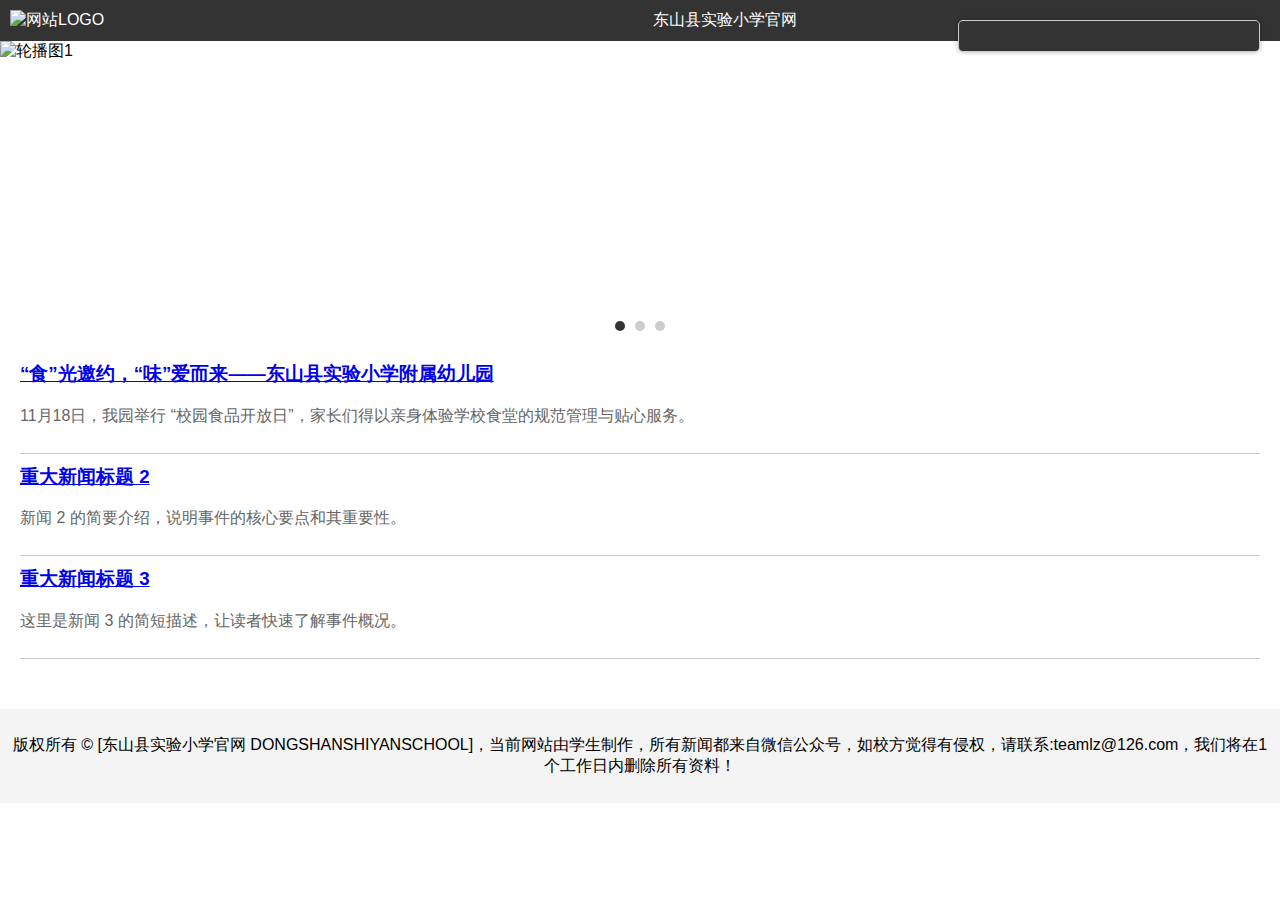
==== index.html @ 6594d737 "Update and rename DONGSHANSHIYANSCHOOL.html to index.html" ====
<!DOCTYPE html>
<html lang="en">

<head>
  <meta charset="UTF-8">
  <meta name="viewport" content="width=device-width, initial-scale=1.0">
  <title>新闻网站</title>
  <link rel="stylesheet" href="styles.css">
  <style>
    /* 整体页面布局 */
    body {
      font-family: Arial, sans-serif;
      margin: 0;
      padding: 0;
    }

    /* 页面头部样式，让LOGO和导航栏水平排列 */
    header {
      display: flex;
      align-items: center;
      background-color: #333;
      color: white;
      padding: 10px;
    }

    /* LOGO样式 */
  .logo {
      width: 150px;
      height: auto;
      margin-right: 20px;
    }

    /* 导航栏样式 */
    nav {
      flex-grow: 1;
    }

    nav ul {
      list-style-type: none;
      margin: 0;
      padding: 0;
      display: flex;
      justify-content: space-around;
    }

    nav ul li {
      cursor: pointer;
    }

    /* 新闻列表样式 */
  .news-list {
      padding: 20px;
    }

  .news-item {
      border-bottom: 1px solid #ccc;
      padding-bottom: 10px;
      margin-bottom: 10px;
    }

  .news-item h3 {
      margin-top: 0;
    }

  .news-item p {
      color: #666;
    }


    .carousel {
      width: 100%;
      height: 300px;
      overflow: hidden;
      position: relative;
    }

    /* 轮播图图片样式 */
 .carousel img {
      width: 100%;
      height: 100%;
      object-fit: cover;
      position: absolute;
      top: 0;
      left: 0;
      opacity: 0;
      transition: opacity 0.5s ease-in-out;
    }

    /* 轮播图小圆点样式（用于指示当前图片位置） */
 .carousel-dots {
      position: absolute;
      bottom: 10px;
      left: 50%;
      transform: translateX(-50%);
      display: flex;
      justify-content: center;
    }

 .carousel-dot {
      width: 10px;
      height: 10px;
      border-radius: 50%;
      background-color: #ccc;
      margin: 0 5px;
      cursor: pointer;
    }

 .carousel-dot.active {
      background-color: #333;
    }

    /* 页面底部备案信息样式 */
 .footer {
      text-align: center;
      margin-top: 20px;
      padding: 10px;
      background-color: #f4f4f4;
    }
  </style>
</head>
  </style>
</head>

<body>
  <!-- 页面头部包含LOGO和导航栏 -->
  <header>
    <img src="C:\Users\Administrator\Downloads\微信图片_2024-12-26_210225_896-removebg-preview (2).jpg" alt="网站LOGO" class="logo">
    <nav>
      <ul>
        <li>东山县实验小学官网</li>

      </ul>
    </nav>
  </header>

<!-- 轮播图部分 -->
<div class="carousel">
    <img src="C:\Users\Administrator\Pictures\微信图片_2024-12-26_212504_373.png" alt="轮播图1" class="carousel-image active">
    <img src="C:\Users\Administrator\Pictures\微信图片_2024-12-26_212504_373.png" alt="轮播图2" class="carousel-image">
    <img src="C:\Users\Administrator\Pictures\微信图片_2024-12-26_212504_373.png" alt="轮播图3" class="carousel-image">
    <div class="carousel-dots">
      <span class="carousel-dot active"></span>
      <span class="carousel-dot"></span>
      <span class="carousel-dot"></span>
    </div>
  </div>

<!-- 悬浮窗 -->
<div class="floating-window">
  <div class="toggle-arrow" id="toggleArrow"></div>
  <div class="window-content" id="windowContent">
    <p>本网站更新中，有BUG是正常的，如果你发现可以反馈给:teamlz@126.com</p>
  </div>
</div>


  <!-- 新闻列表 -->
  <div class="news-list">
    <div class="news-item">
      <h3><a href="wenzhang.html">“食”光邀约，“味”爱而来——东山县实验小学附属幼儿园</a></h3>
      <p>11月18日，我园举行 “校园食品开放日”，家长们得以亲身体验学校食堂的规范管理与贴心服务。</p>
    </div>
    <div class="news-item">
      <h3><a href="news2.html">重大新闻标题 2</a></h3>
      <p>新闻 2 的简要介绍，说明事件的核心要点和其重要性。</p>
    </div>
    <div class="news-item">
      <h3><a href="news3.html">重大新闻标题 3</a></h3>
      <p>这里是新闻 3 的简短描述，让读者快速了解事件概况。</p>
    </div>
  </div>
  <script src="script.js"></script>

<div class="footer">
    <p>                   版权所有 &copy; [东山县实验小学官网 DONGSHANSHIYANSCHOOL]，当前网站由学生制作，所有新闻都来自微信公众号，如校方觉得有侵权，请联系:teamlz@126.com，我们将在1个工作日内删除所有资料！</p>
  </div>

  <script>
    const carouselImages = document.querySelectorAll('.carousel-image');
    const carouselDots = document.querySelectorAll('.carousel-dot');
    let currentIndex = 0;

    function showSlide(index) {
      carouselImages.forEach((img, i) => {
        img.style.opacity = i === index? 1 : 0;
      });
      carouselDots.forEach((dot, i) => {
        dot.classList.toggle('active', i === index);
      });
    }

    function nextSlide() {
      currentIndex = (currentIndex + 1) % carouselImages.length;
      showSlide(currentIndex);
    }

    function prevSlide() {
      currentIndex = (currentIndex - 1 + carouselImages.length) % carouselImages.length;
      showSlide(currentIndex);
    }

    // 初始化显示第一张图片
    showSlide(currentIndex);

    // 自动轮播，每隔3秒切换下一张图片（可根据需求调整时间间隔）
    setInterval(nextSlide, 3000);

    // 为小圆点添加点击事件，点击切换到对应图片
    carouselDots.forEach((dot, index) => {
      dot.addEventListener('click', () => {
        showSlide(index);
      });
    });
    
  </script>
</body>

</html>
</html>
---- styles.css ----
/* 整体页面布局 */
body {
    font-family: Arial, sans-serif;
    margin: 0;
    padding: 0;
  }
  
  /* 页面头部样式，让LOGO和导航栏水平排列 */
  header {
    display: flex;
    align-items: center;
    background-color: #333;
    color: white;
    padding: 10px;
  }
  
  /* LOGO样式 */
  .logo {
    width: 150px;
    height: auto;
    margin-right: 20px;
  }
  
  /* 导航栏样式 */
  nav {
    flex-grow: 1;
  }
  
  nav ul {
    list-style-type: none;
    margin: 0;
    padding: 0;
    display: flex;
    justify-content: space-around;
  }
  
  nav ul li {
    cursor: pointer;
  }
  
  /* 新闻列表样式 */
  .news-list {
    padding: 20px;
  }
  
  .news-item {
    border-bottom: 1px solid #ccc;
    padding-bottom: 10px;
    margin-bottom: 10px;
  }
  
  .news-item h3 {
    margin-top: 0;
  }
  
  .news-item p {
    color: #666;
  }
  
  /* 悬浮窗样式 */
  .floating-window {
    position: fixed;
    right: 20px;
    top: 20px;
    width: 300px;
    background-color: #f0f0f0;
    border: 1px solid #ccc;
    border-radius: 5px;
    box-shadow: 0 0 5px rgba(0, 0, 0, 0.3);
    overflow: hidden;
  }
  
  .toggle-arrow {
    width: 100%;
    height: 30px;
    background-color: #333;
    color: white;
    cursor: pointer;
    display: flex;
    justify-content: center;
    align-items: center;
    font-size: 18px;
  }
  
  .window-content {
    padding: 10px;
    display: none;
  }
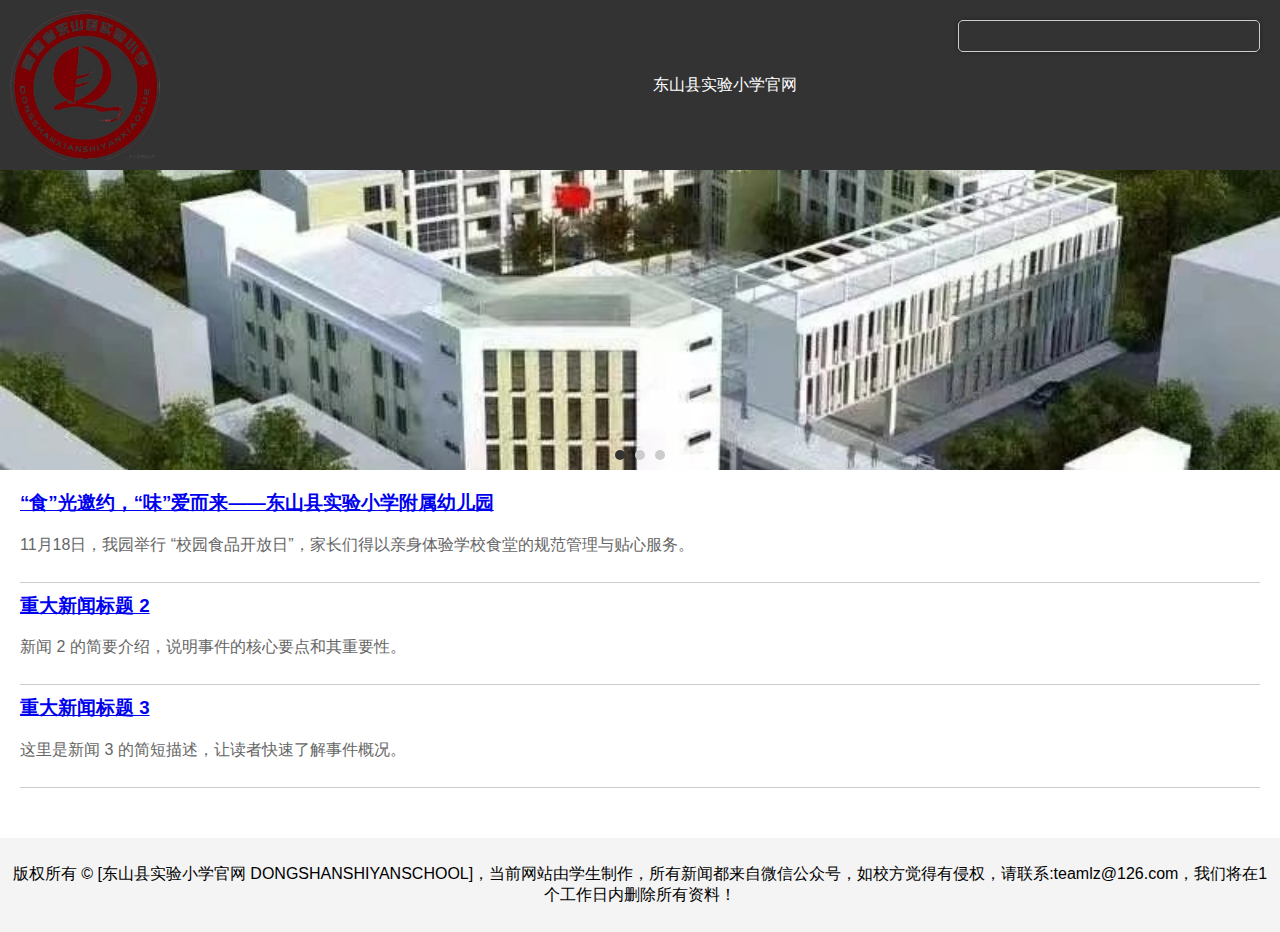
==== commit 35e66427: "Update index.html" ====
--- a/index.html
+++ b/index.html
@@ -124,7 +124,7 @@
 <body>
   <!-- 页面头部包含LOGO和导航栏 -->
   <header>
-    <img src="C:\Users\Administrator\Downloads\微信图片_2024-12-26_210225_896-removebg-preview (2).jpg" alt="网站LOGO" class="logo">
+    <img src="微信图片_2024-12-26_210225_896-removebg-preview (2).jpg" alt="网站LOGO" class="logo">
     <nav>
       <ul>
         <li>东山县实验小学官网</li>
@@ -135,9 +135,9 @@
 
 <!-- 轮播图部分 -->
 <div class="carousel">
-    <img src="C:\Users\Administrator\Pictures\微信图片_2024-12-26_212504_373.png" alt="轮播图1" class="carousel-image active">
-    <img src="C:\Users\Administrator\Pictures\微信图片_2024-12-26_212504_373.png" alt="轮播图2" class="carousel-image">
-    <img src="C:\Users\Administrator\Pictures\微信图片_2024-12-26_212504_373.png" alt="轮播图3" class="carousel-image">
+    <img src="微信图片_2024-12-26_212504_373.png" alt="轮播图1" class="carousel-image active">
+    <img src="微信图片_2024-12-26_212504_373.png" alt="轮播图2" class="carousel-image">
+    <img src="微信图片_2024-12-26_212504_373.png" alt="轮播图3" class="carousel-image">
     <div class="carousel-dots">
       <span class="carousel-dot active"></span>
       <span class="carousel-dot"></span>
